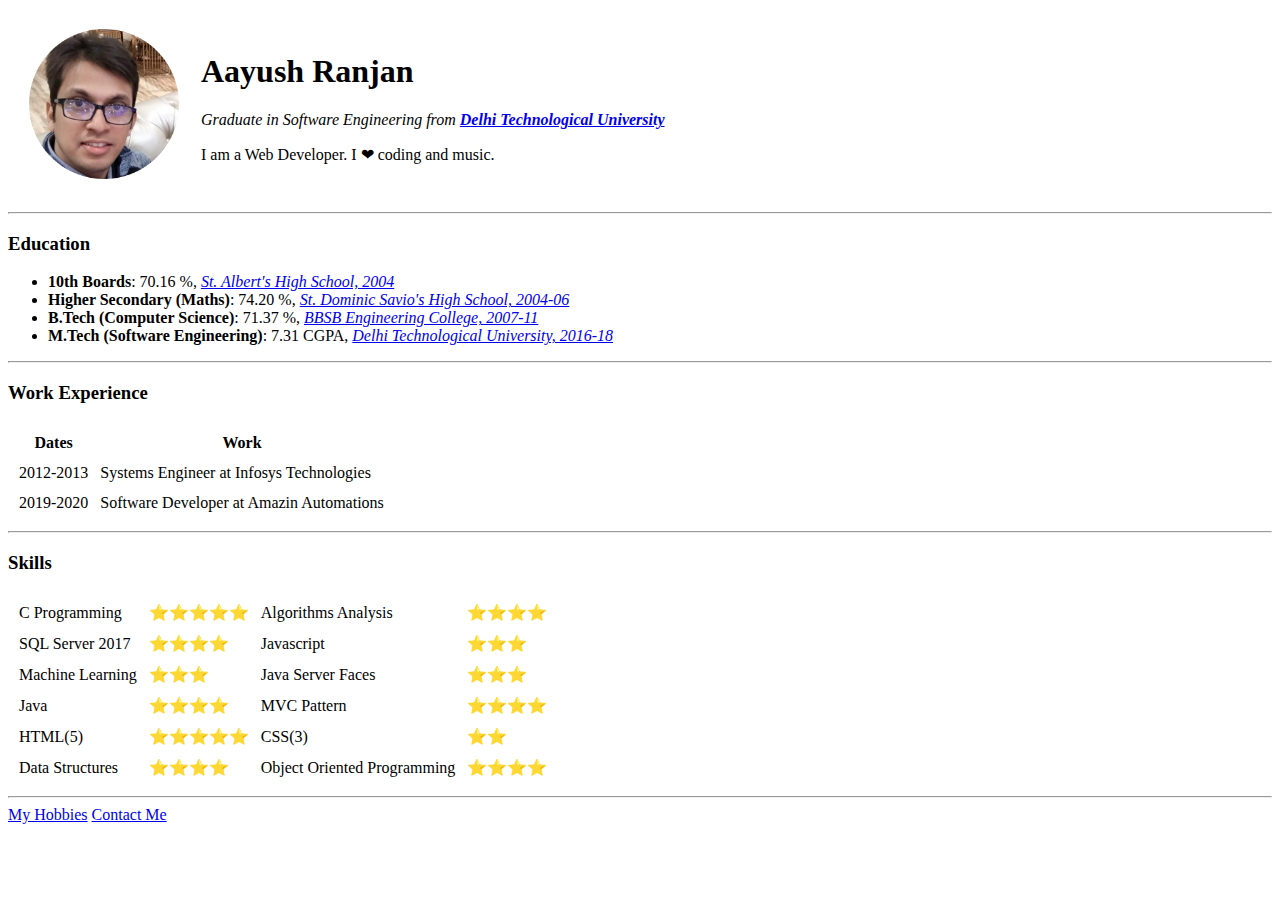
==== index.html @ f48222d1 "Added my CV html files" ====
<!DOCTYPE html>
<html lang="en" dir="ltr">

<head>
  <meta charset="utf-8">
  <title>Aayush Personal's Site</title>
</head>

<body>
  <table cellspacing="20">
    <tr>
      <td><img src="images/aayush.png" alt="aayush profile picture" height="150" width="150"></td>
      <td><h1>Aayush Ranjan</h1>
      <p><em>Graduate in Software Engineering from <strong><a href="http://dtu.ac.in/">Delhi Technological University</a></strong></em></p>
      <p> I am a Web Developer. I ❤ coding and music.</p></td>
    </tr>
  </table>

  <hr>
  <h3>Education</h3>
  <ul>
    <li><strong>10th Boards</strong>: 70.16 %, <a href="http://www.stalbertspatna.com/"><em>St. Albert's High School, 2004 </em></a> </li>
    <li><strong>Higher Secondary (Maths)</strong>: 74.20 %, <a href="https://stdominicsavios.com/"><em>St. Dominic Savio's High School, 2004-06 </em></a> </li>
    <li><strong>B.Tech (Computer Science)</strong>: 71.37 %, <a href="http://bbsbec.edu.in/"><em>BBSB Engineering College, 2007-11</em></a> </li>
    <li><strong>M.Tech (Software Engineering)</strong>: 7.31 CGPA, <a href="http://dtu.ac.in/"><em>Delhi Technological University, 2016-18</em></a> </li>
  </ul>
  <hr>
  <h3>Work Experience</h3>
  <table cellspacing="10">
    <thead>
      <tr>
        <th>Dates</th>
        <th>Work</th>
      </tr>
    </thead>
    <tbody>
      <tr>
        <td>2012-2013</td>
        <td>Systems Engineer at Infosys Technologies</td>
      </tr>
      <tr>
        <td>2019-2020</td>
        <td>Software Developer at Amazin Automations</td>
      </tr>
    </tbody>
  </table>
  <hr>
  <h3>Skills</h3>
  <table cellspacing="10">
    <tr>
      <td>C Programming</td>
      <td>⭐⭐⭐⭐⭐</td>
      <td>Algorithms Analysis</td>
      <td>⭐⭐⭐⭐</td>
    </tr>
    <tr>
      <td>SQL Server 2017</td>
      <td>⭐⭐⭐⭐</td>
      <td>Javascript</td>
      <td>⭐⭐⭐</td>
    </tr>
    <tr>
      <td>Machine Learning</td>
      <td>⭐⭐⭐</td>
      <td>Java Server Faces</td>
      <td>⭐⭐⭐</td>
    </tr>
    <tr>
      <td>Java</td>
      <td>⭐⭐⭐⭐</td>
      <td>MVC Pattern</td>
      <td>⭐⭐⭐⭐</td>
    </tr>
    <tr>
      <td>HTML(5)</td>
      <td>⭐⭐⭐⭐⭐</td>
      <td>CSS(3)</td>
      <td>⭐⭐</td>
    </tr>
    <tr>
      <td>Data Structures</td>
      <td>⭐⭐⭐⭐</td>
      <td>Object Oriented Programming</td>
      <td>⭐⭐⭐⭐</td>
    </tr>
  </table>
  <hr>
  <a href="hobbies.html">My Hobbies</a>
  <a href="contact.html">Contact Me</a>
</body>

</html>
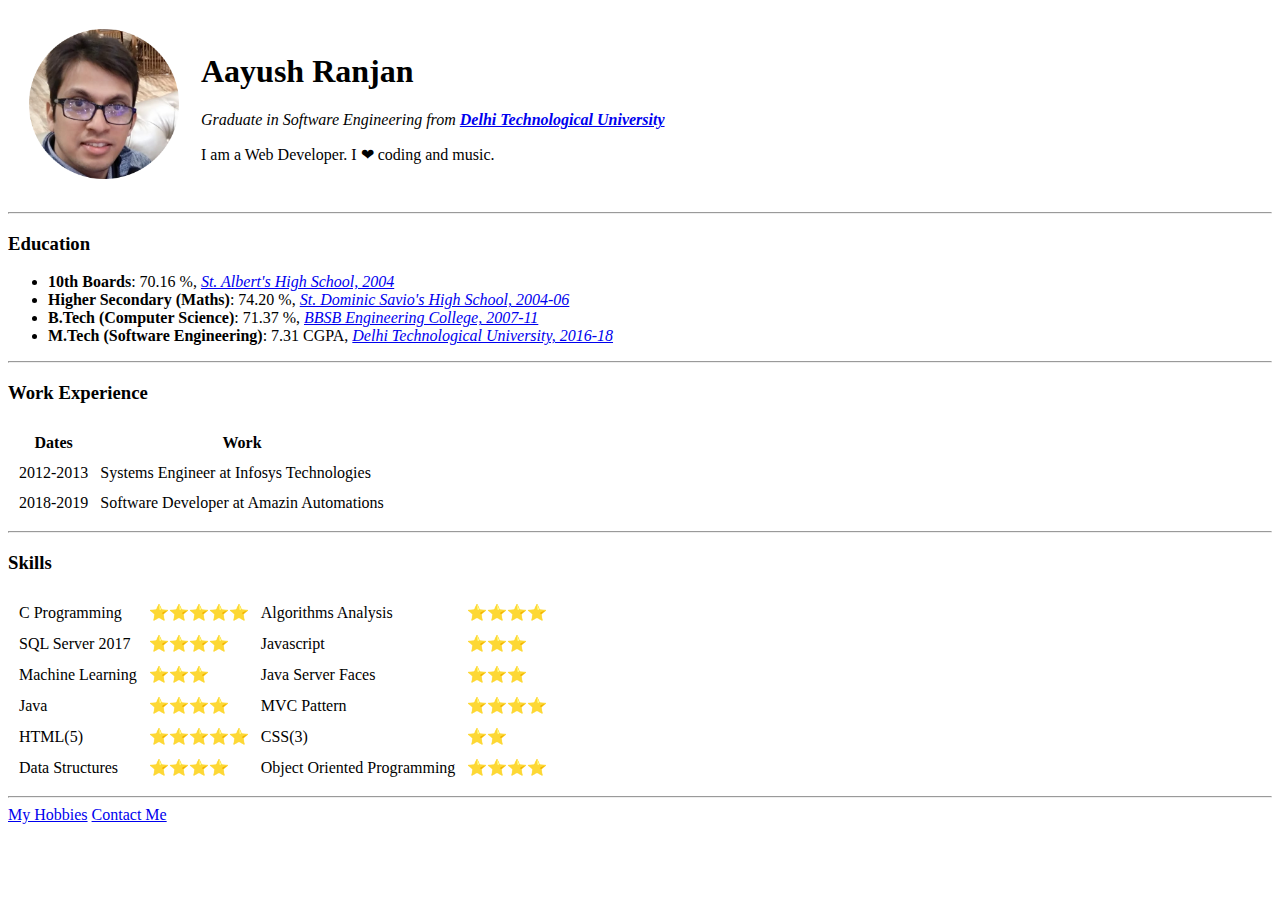
==== commit 6c672266: "Add files via upload" ====
--- a/index.html
+++ b/index.html
@@ -39,7 +39,7 @@
         <td>Systems Engineer at Infosys Technologies</td>
       </tr>
       <tr>
-        <td>2019-2020</td>
+        <td>2018-2019</td>
         <td>Software Developer at Amazin Automations</td>
       </tr>
     </tbody>
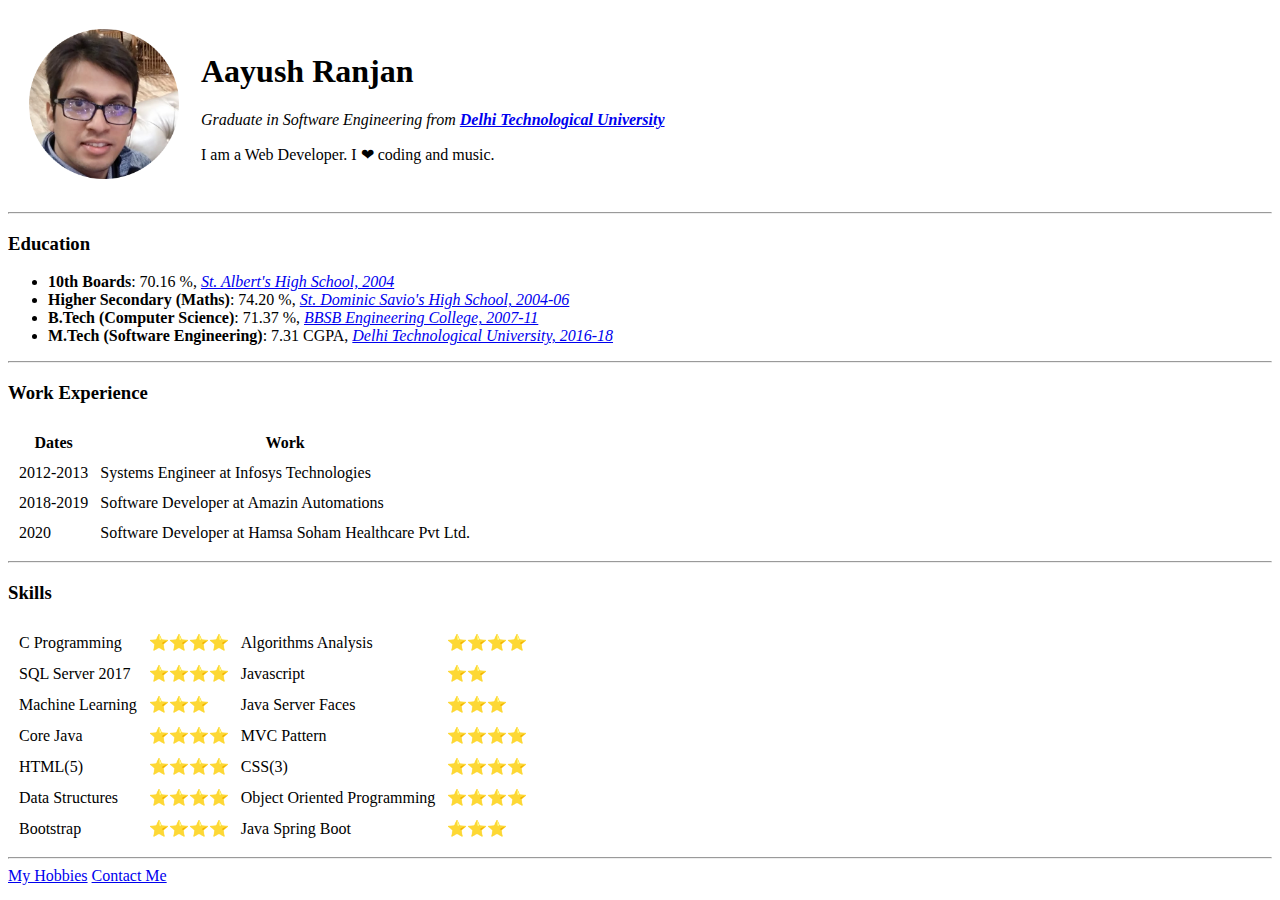
==== commit 5ac137dd: "Slight mmodification" ====
--- a/index.html
+++ b/index.html
@@ -4,6 +4,7 @@
 <head>
   <meta charset="utf-8">
   <title>Aayush Personal's Site</title>
+  <link rel="stylesheet" href="css/styles.css">
 </head>
 
 <body>
@@ -42,6 +43,10 @@
         <td>2018-2019</td>
         <td>Software Developer at Amazin Automations</td>
       </tr>
+      <tr>
+        <td>2020</td>
+        <td>Software Developer at Hamsa Soham Healthcare Pvt Ltd.</td>
+      </tr>
     </tbody>
   </table>
   <hr>
@@ -49,7 +54,7 @@
   <table cellspacing="10">
     <tr>
       <td>C Programming</td>
-      <td>⭐⭐⭐⭐⭐</td>
+      <td>⭐⭐⭐⭐</td>
       <td>Algorithms Analysis</td>
       <td>⭐⭐⭐⭐</td>
     </tr>
@@ -57,7 +62,7 @@
       <td>SQL Server 2017</td>
       <td>⭐⭐⭐⭐</td>
       <td>Javascript</td>
-      <td>⭐⭐⭐</td>
+      <td>⭐⭐</td>
     </tr>
     <tr>
       <td>Machine Learning</td>
@@ -66,22 +71,28 @@
       <td>⭐⭐⭐</td>
     </tr>
     <tr>
-      <td>Java</td>
+      <td>Core Java</td>
       <td>⭐⭐⭐⭐</td>
       <td>MVC Pattern</td>
       <td>⭐⭐⭐⭐</td>
     </tr>
     <tr>
       <td>HTML(5)</td>
-      <td>⭐⭐⭐⭐⭐</td>
+      <td>⭐⭐⭐⭐</td>
       <td>CSS(3)</td>
-      <td>⭐⭐</td>
+      <td>⭐⭐⭐⭐</td>
     </tr>
     <tr>
       <td>Data Structures</td>
       <td>⭐⭐⭐⭐</td>
       <td>Object Oriented Programming</td>
       <td>⭐⭐⭐⭐</td>
+    </tr>
+    <tr>
+      <td>Bootstrap</td>
+      <td>⭐⭐⭐⭐</td>
+      <td>Java Spring Boot</td>
+      <td>⭐⭐⭐</td>
     </tr>
   </table>
   <hr>
